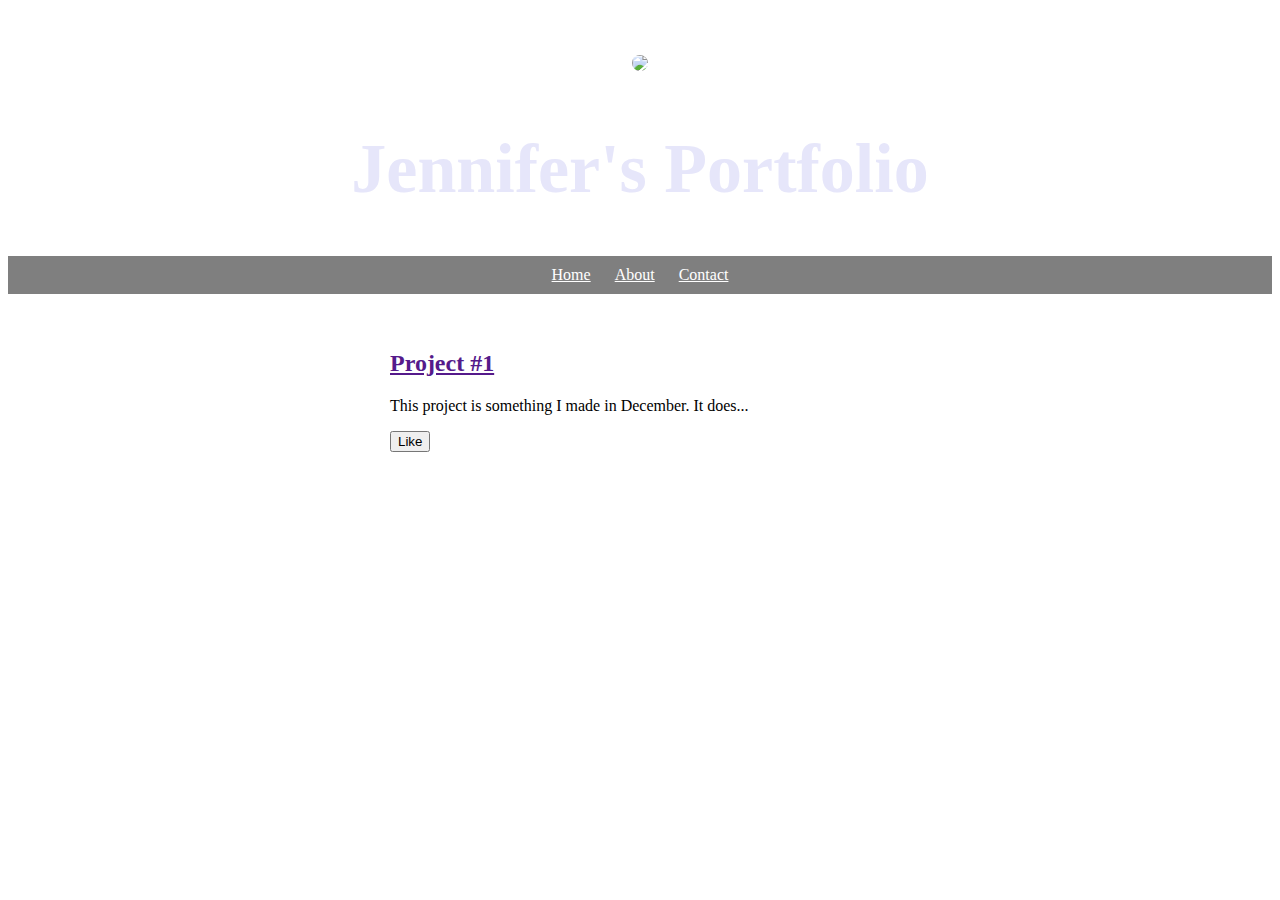
==== index.html @ 56d115e0 "changed the image" ====
<!doctype html>
<head>
  <title>Portfolio Page</title>
  <link href="style.css" rel="stylesheet">
  <script src="https://code.jquery.com/jquery-2.2.4.min.js"></script>
  <script src="script.js"></script>
</head>
<body>
  <header>
    <img id=profile src="https://dncache-mauganscorp.netdna-ssl.com/thumbseg/1943/1943548-bigthumbnail.jpg">
    <h1> Jennifer's Portfolio</h1>
    <ul>
      <li><a class="nav" href="">Home</a></li>
      <li><a class="nav" href="">About</a></li>
      <li><a class="nav" href="">Contact</a></li>
    </ul>
  </header>
  <div class="project">
    <h2 class="project-title"> <a href="">Project #1</a></h2>
    <p>This project is something I made in December. It does...</p>
    <button>Like</button>
    <p id="like"></p>
  </div>

</body>
---- style.css ----
header {
      text-align: center;
      background: url("https://lh3.googleusercontent.com/iVHfkDpBc0OIaHi1_2Zde426v5vTfBZLBqJpTBC_Dj5uxWWUauoBy0E-LMZBLVgqwQ=h900");
      background-size: cover;
      color: white;
    }
    .nav {
      color: white;
    }
    h1 {
      font-size: 70px;
      color:lavender
      ;
      
    }
    img {
      margin: 40px 0px 0px 0px;
      border: 7px solid white;
      border-radius: 20px;
    }
    ul {
      padding: 10px;
      background: rgba(0,0,0,0.5);
    }
    li {
      display: inline;
      padding: 0px 10px 0px 10px;
    }
    div{
      max-width: 500px;
      padding: 20px;
      margin: 0 auto;
    }
    @media (max-width: 500px) {
      h1 {
        font-size: 36px;
        padding: 5px;
      }
      li {
        padding: 5px;
        display: block;
      }
    }
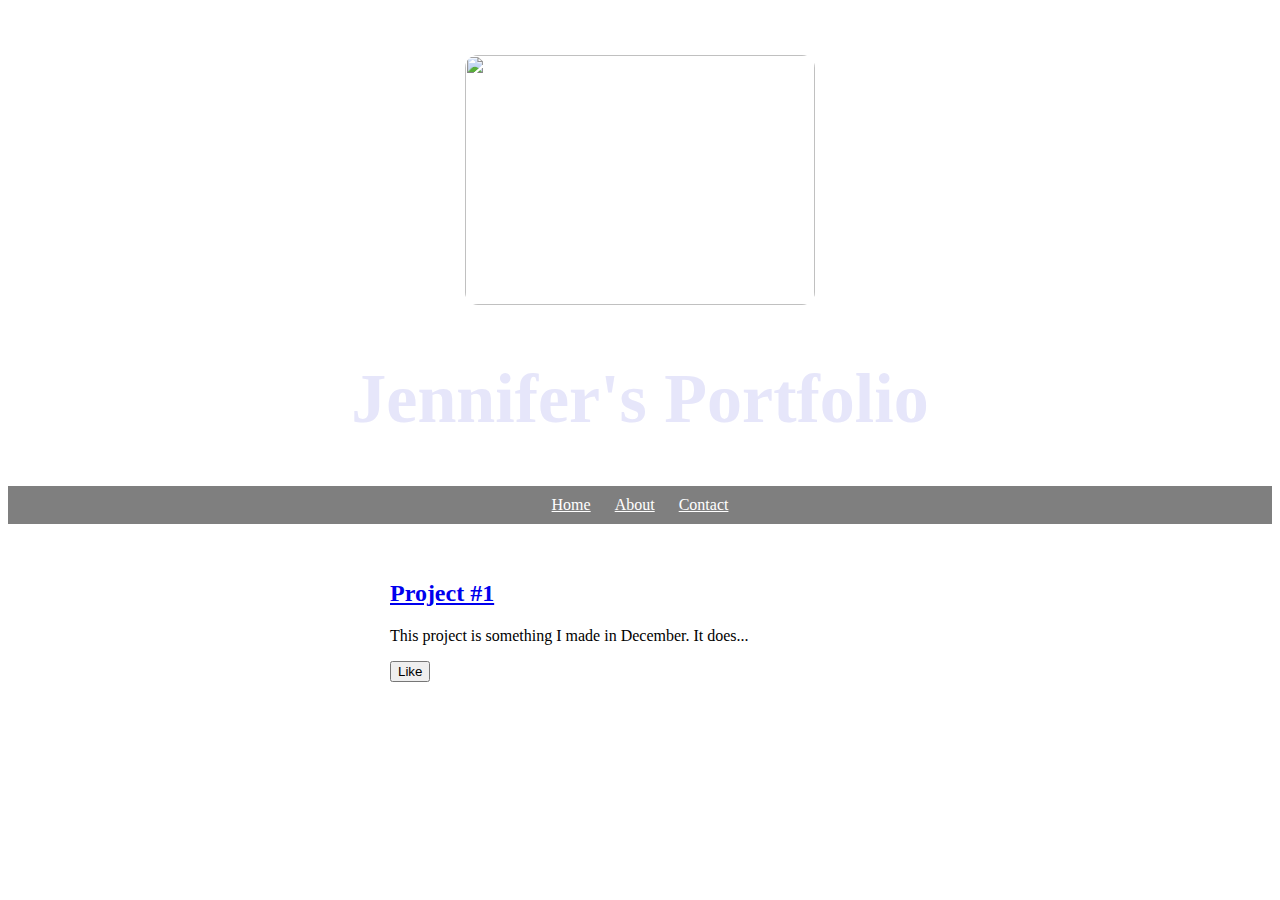
==== commit 53958133: "add first project" ====
--- a/index.html
+++ b/index.html
@@ -11,12 +11,12 @@
     <h1> Jennifer's Portfolio</h1>
     <ul>
       <li><a class="nav" href="">Home</a></li>
-      <li><a class="nav" href="">About</a></li>
+      <li><a class="nav" href="pages/About.html">About</a></li>
       <li><a class="nav" href="">Contact</a></li>
     </ul>
   </header>
   <div class="project">
-    <h2 class="project-title"> <a href="">Project #1</a></h2>
+    <h2 class="project-title"> <a href="[data-uri]">Project #1</a></h2>
     <p>This project is something I made in December. It does...</p>
     <button>Like</button>
     <p id="like"></p>
--- a/style.css
+++ b/style.css
@@ -41,3 +41,8 @@
         display: block;
       }
     }
+    #profile{
+      height:250px;
+      width: 350px;
+    }
+    
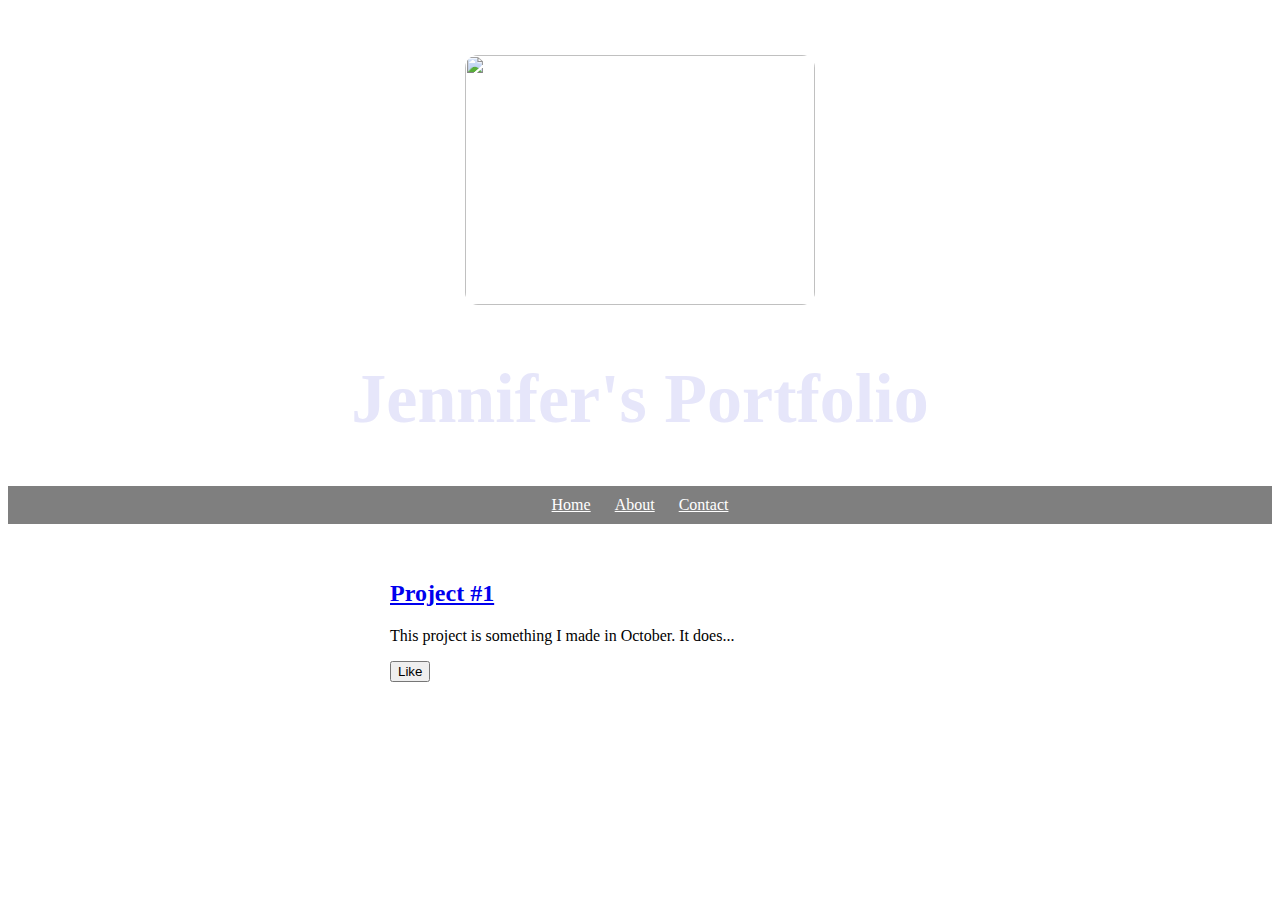
==== commit 8451a9bd: "change <p>" ====
--- a/index.html
+++ b/index.html
@@ -17,7 +17,7 @@
   </header>
   <div class="project">
     <h2 class="project-title"> <a href="[data-uri]">Project #1</a></h2>
-    <p>This project is something I made in December. It does...</p>
+    <p>This project is something I made in October. It does...</p>
     <button>Like</button>
     <p id="like"></p>
   </div>
